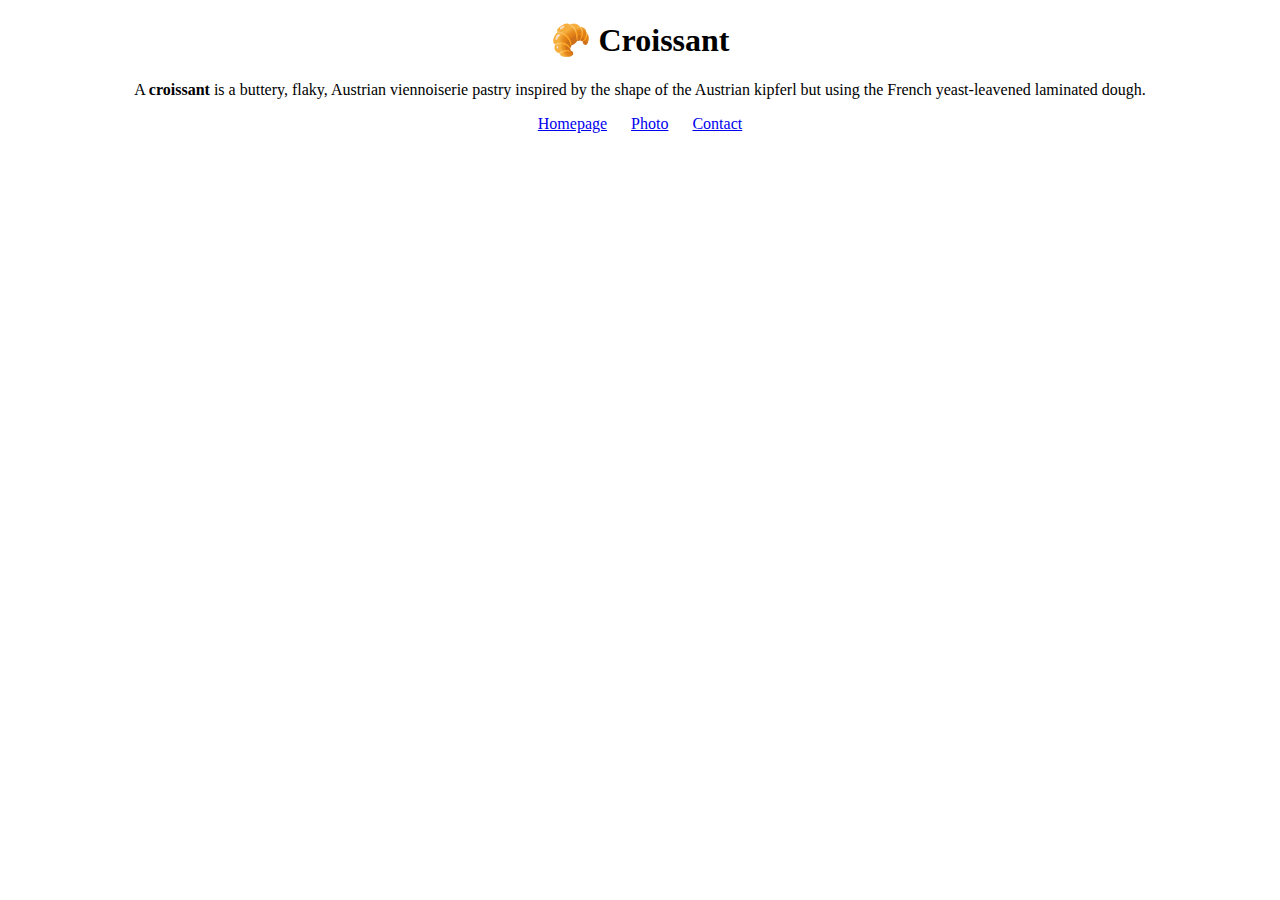
==== index.html @ 93b28938 "add html" ====
<!DOCTYPE html>
<html lang="en">
<head>
    <meta charset="UTF-8">
    <meta http-equiv="X-UA-Compatible" content="IE=edge">
    <meta name="viewport" content="width=device-width, initial-scale=1.0">
    <link rel="stylesheet" href="style.css">
    <title>Home</title>
</head>
<body>
    <h1>🥐 Croissant</h1>
    <p> A <strong>croissant</strong> is a buttery, flaky, Austrian viennoiserie pastry inspired by the shape of the Austrian kipferl but using the French yeast-leavened laminated dough.</p>
    <div class="link">
      <a href="/"> Homepage</a>
      <a href="/photo.html"> Photo</a>
      <a href="/contact.html"> Contact</a>
     </div>
</body>
</html>
---- style.css ----
h1, p{
    text-align: center;
}
.link {
    text-align: center;  
}

.link a {
    margin: 0 10px;
}


.croissant{
    display: block;
    margin: 30px auto;
}
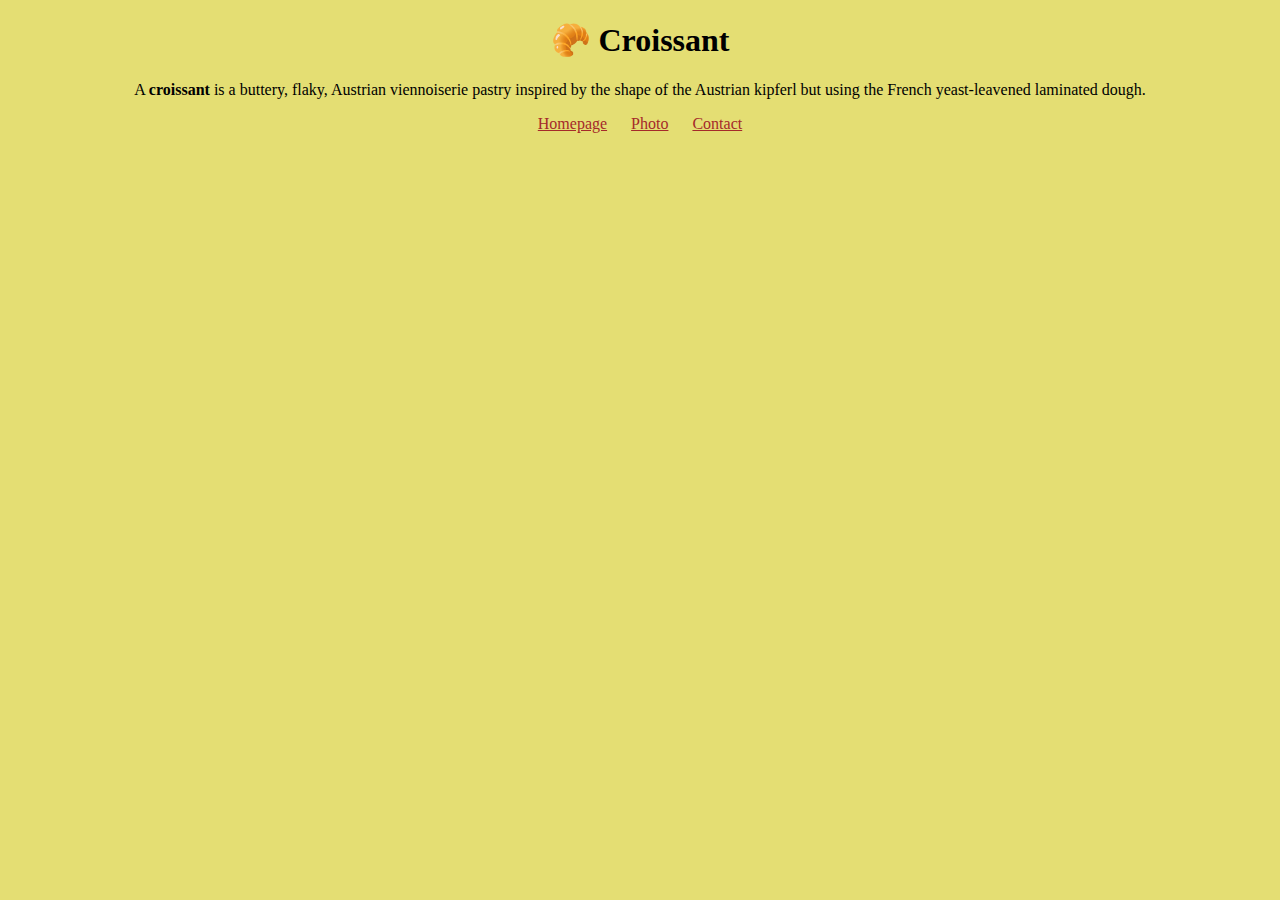
==== commit 30b9358c: "add SEO" ====
--- a/index.html
+++ b/index.html
@@ -4,16 +4,17 @@
     <meta charset="UTF-8">
     <meta http-equiv="X-UA-Compatible" content="IE=edge">
     <meta name="viewport" content="width=device-width, initial-scale=1.0">
+    <meta name="description" content="A croissant is a buttery, flaky, Austrian viennoiserie pastry inspired by the shape of the Austrian kipferl but using the French yeast-leavened laminated dough.">
     <link rel="stylesheet" href="style.css">
-    <title>Home</title>
+    <title>Croissant</title>
 </head>
 <body>
     <h1>🥐 Croissant</h1>
     <p> A <strong>croissant</strong> is a buttery, flaky, Austrian viennoiserie pastry inspired by the shape of the Austrian kipferl but using the French yeast-leavened laminated dough.</p>
     <div class="link">
-      <a href="/"> Homepage</a>
-      <a href="/photo.html"> Photo</a>
-      <a href="/contact.html"> Contact</a>
+      <a href="/" title="Croissant"> Homepage</a>
+      <a href="/photo.html" title="Photo"> Photo</a>
+      <a href="/contact.html" title="Contact"> Contact</a>
      </div>
 </body>
 </html>--- a/style.css
+++ b/style.css
@@ -1,3 +1,6 @@
+body{
+    background: rgb(228, 222, 115);
+}
 
 h1, p{
     text-align: center;
@@ -8,10 +11,14 @@
 
 .link a {
     margin: 0 10px;
+    color: brown;
+    
 }
 
 
 .croissant{
     display: block;
     margin: 30px auto;
+    border-radius: 10px;
+    box-shadow: 50px;
 }